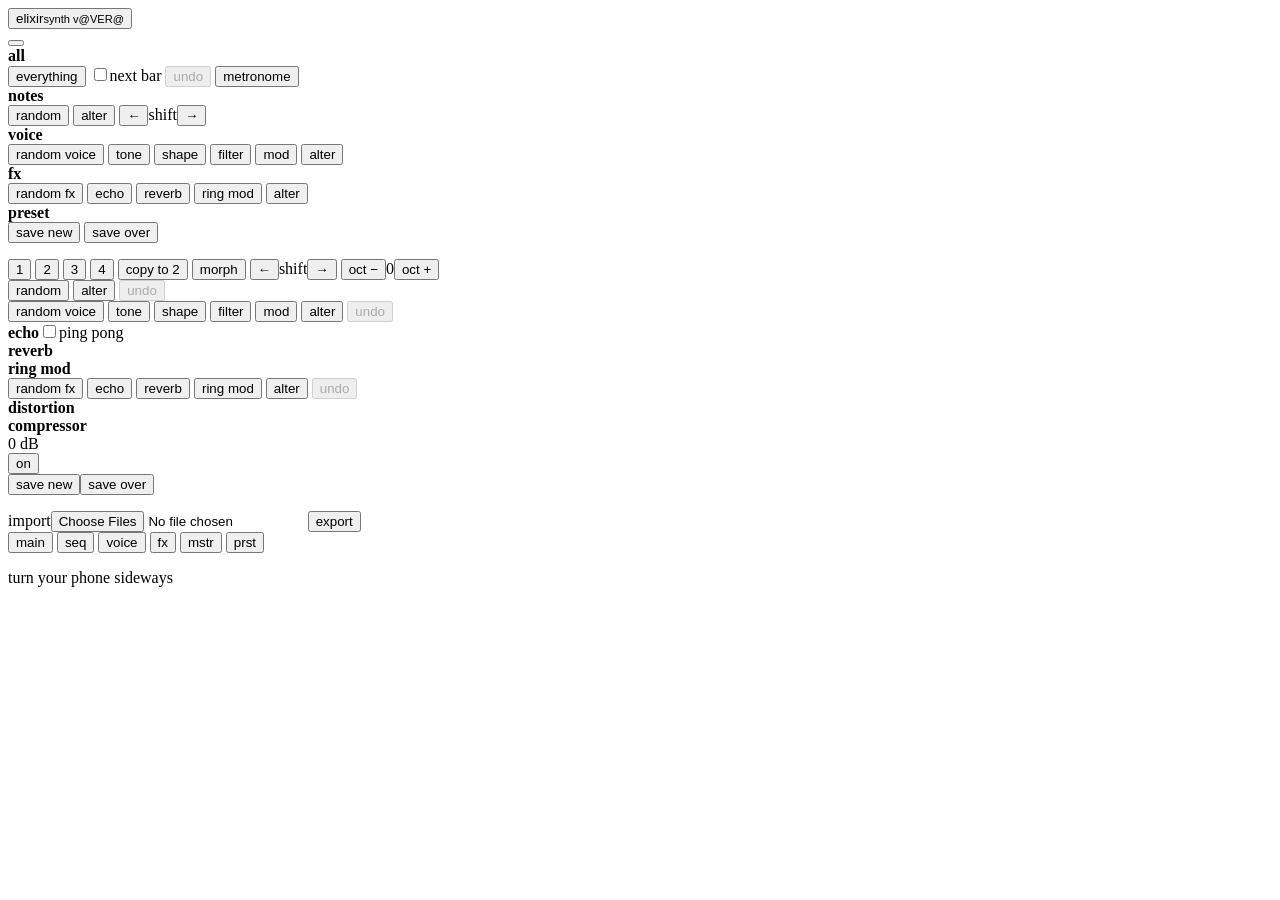
==== index.src.html @ 9c99a586 "Drop the randomise button and its popup: the main page has them all The page buttons now take the wh" ====
<!doctype html>
<html lang="en">
<meta charset="utf-8">
<title>Elixir Synth</title>
<meta name="viewport" content="width=device-width, initial-scale=1, maximum-scale=1, user-scalable=no, viewport-fit=cover">
<meta name="apple-mobile-web-app-capable" content="yes">
<meta name="mobile-web-app-capable" content="yes">
<meta name="theme-color" content="#0b0c0a">
<link rel="manifest" href="manifest.webmanifest">
<link rel="icon" href="icons/icon-192.png" sizes="192x192" type="image/png">
<link rel="apple-touch-icon" href="icons/icon-192.png">
<meta name="description" content="Elixir Synth: a landscape mono synth in the browser, playing the drum 1 voice of a JavaScript port of the Erica Synths LXR-02 engine.">
<link rel="preconnect" href="https://fonts.googleapis.com">
<link rel="stylesheet" href="https://fonts.googleapis.com/css2?family=VT323&display=swap">
<style>
/*@CSS@*/
</style>

<main class="m" id="m">
  <header class="m-top">
    <button class="m-title" id="m-title" type="button" aria-haspopup="dialog" aria-expanded="false" aria-label="elixir synth: preferences">elixir<small class="m-ver">synth v@VER@</small></button>
    <div class="m-tport">
      <button class="m-btn m-play" id="m-play" type="button" aria-pressed="false" aria-label="play (space)" title="play (space)"><i aria-hidden="true"></i></button>
      <output class="m-recind" id="m-rec-t" aria-live="polite" hidden></output>
    </div>
  </header>

  <div class="m-side" id="m-side" aria-label="perform">
    <section class="m-card m-play-card"><div class="m-faders m-dials" id="m-perf"></div></section>
  </div>

  <div class="m-pages" id="m-pages">
  <div class="m-panel" data-m-panel="main">
    <section class="m-card m-main-card">
      <div class="m-mcol" role="group" aria-label="randomise everything">
        <div class="m-fxhead"><b>all</b></div>
        <button class="m-btn m-big" id="m-mall" type="button">everything</button>
        <label class="m-chk m-nextbar"><input id="m-nextbar" type="checkbox"><i aria-hidden="true"></i>next bar</label>
        <button class="m-btn" data-undo type="button" disabled>undo</button>
        <button class="m-toggle" id="m-metro" type="button" aria-pressed="false">metronome</button>
      </div>
      <div class="m-mcol" role="group" aria-label="randomise the notes">
        <div class="m-fxhead"><b>notes</b></div>
        <button class="m-btn m-big m-mnotes" data-nrand type="button">random<small class="m-nalgo" data-nalgo></small></button>
        <button class="m-btn" data-nalter type="button">alter</button>
        <span class="m-nshift" role="group" aria-label="shift"><button class="m-btn" type="button" data-nshift="-1" aria-label="shift the pattern left">←</button><span aria-hidden="true">shift</span><button class="m-btn" type="button" data-nshift="1" aria-label="shift the pattern right">→</button></span>
      </div>
      <div class="m-mcol" role="group" aria-label="randomise the voice">
        <div class="m-fxhead"><b>voice</b></div>
        <button class="m-btn m-big" id="m-mvrand" type="button">random voice</button>
        <button class="m-btn" data-vrand="tone" type="button">tone</button>
        <button class="m-btn" data-vrand="shape" type="button">shape</button>
        <button class="m-btn" data-vrand="filter" type="button">filter</button>
        <button class="m-btn" data-vrand="mod" type="button">mod</button>
        <button class="m-btn" id="m-mvalter" type="button">alter</button>
      </div>
      <div class="m-mcol" role="group" aria-label="randomise the effects">
        <div class="m-fxhead"><b>fx</b></div>
        <button class="m-btn m-big" id="m-fxr3" type="button">random fx</button>
        <button class="m-btn" data-fxrand="echo" type="button">echo</button>
        <button class="m-btn" data-fxrand="reverb" type="button">reverb</button>
        <button class="m-btn" data-fxrand="ring" type="button">ring mod</button>
        <button class="m-btn" id="m-fxa3" type="button">alter</button>
      </div>
      <div class="m-mcol m-mpreset" role="group" aria-label="preset">
        <div class="m-fxhead"><b>preset</b></div>
        <output class="m-mcur" id="m-mcur"></output>
        <button class="m-btn m-big" id="m-msave" type="button">save new</button>
        <button class="m-btn" id="m-mover" type="button">save over</button>
        <p class="m-note" id="m-mnote" aria-live="polite"></p>
      </div>
    </section>
  </div>

  <div class="m-panel" data-m-panel="seq">
    <section class="m-card m-seqpage">
      <div class="m-npages" id="m-npages" role="tablist" aria-label="page">
        <button class="m-btn" type="button" role="tab" data-page="0" aria-selected="true">1</button>
        <button class="m-btn" type="button" role="tab" data-page="1" aria-selected="false">2</button>
        <button class="m-btn" type="button" role="tab" data-page="2" aria-selected="false">3</button>
        <button class="m-btn" type="button" role="tab" data-page="3" aria-selected="false">4</button>
        <button class="m-btn" type="button" id="m-ncopy">copy to 2</button>
        <button class="m-btn" type="button" id="m-nlane" aria-pressed="false" aria-label="show the morph lane under the notes">morph</button>
        <span class="m-nshift" role="group" aria-label="shift"><button class="m-btn" type="button" id="m-nshift-l" data-nshift="-1" aria-label="shift the pattern left">←</button><span aria-hidden="true">shift</span><button class="m-btn" type="button" id="m-nshift-r" data-nshift="1" aria-label="shift the pattern right">→</button></span>
        <span class="m-noct" role="group" aria-label="octave"><button class="m-btn" type="button" id="m-noct-dn" aria-label="octave down">oct −</button><output id="m-noct-out">0</output><button class="m-btn" type="button" id="m-noct-up" aria-label="octave up">oct +</button></span>
      </div>
      <div class="m-steps" id="m-steps" role="grid" aria-label="the sixteen steps of the page"></div>
      <div class="m-steps m-gates" id="m-gates" role="grid" aria-label="the sixteen steps' gate times"></div>
      <div class="m-steps m-gates" id="m-morphs" role="grid" aria-label="the sixteen steps' morph values" hidden></div>
      <div class="m-seqlow">
        <div class="m-faders m-seqf" id="m-seqf"></div>
      </div>
      <div class="m-vbtns m-seqbtns" role="group" aria-label="randomise the notes">
        <button class="m-btn m-big" id="m-nrand" data-nrand type="button">random<small class="m-nalgo" data-nalgo></small></button>
        <button class="m-btn" id="m-nalter" data-nalter type="button">alter</button>
        <button class="m-btn" data-undo type="button" disabled>undo</button>
      </div>
    </section>
  </div>

  <div class="m-panel" data-m-panel="voice">
    <section class="m-card m-voice-card">
      <div class="m-vsec" id="m-vsec" role="tablist" aria-label="section"></div>
      <div class="m-vsets" id="m-vsets"></div>
      <div class="m-vbtns" role="group" aria-label="randomise the voice">
        <button class="m-btn m-big" id="m-vrand" type="button">random voice</button>
        <button class="m-btn" data-vrand="tone" type="button">tone</button>
        <button class="m-btn" data-vrand="shape" type="button">shape</button>
        <button class="m-btn" data-vrand="filter" type="button">filter</button>
        <button class="m-btn" data-vrand="mod" type="button">mod</button>
        <button class="m-btn" id="m-valter" type="button">alter</button>
        <button class="m-btn" data-undo type="button" disabled>undo</button>
      </div>
    </section>
  </div>


  <div class="m-panel" data-m-panel="fx">
    <section class="m-card m-fx-card">
      <div class="m-fxsets">
        <div class="m-vpart"><div class="m-fxhead"><b>echo</b><label class="m-chk"><input id="m-pp" type="checkbox"><i aria-hidden="true"></i>ping pong</label></div><div class="m-faders m-row" id="m-echo"></div></div>
        <div class="m-vpart"><div class="m-fxhead"><b>reverb</b></div><div class="m-faders m-row" id="m-verb"></div></div>
        <div class="m-vpart"><div class="m-fxhead"><b>ring mod</b></div><div class="m-faders m-row" id="m-ring"></div></div>
      </div>
      <div class="m-vbtns" role="group" aria-label="randomise the effects">
        <button class="m-btn m-big" id="m-fxr2" type="button">random fx</button>
        <button class="m-btn" data-fxrand="echo" type="button">echo</button>
        <button class="m-btn" data-fxrand="reverb" type="button">reverb</button>
        <button class="m-btn" data-fxrand="ring" type="button">ring mod</button>
        <button class="m-btn" id="m-fxa2" type="button">alter</button>
        <button class="m-btn" data-undo type="button" disabled>undo</button>
      </div>
    </section>
  </div>

  <div class="m-panel" data-m-panel="comp">
    <section class="m-card m-comp-card">
      <div class="m-chead"><b>distortion</b></div>
      <div class="m-faders m-row" id="m-dist"></div>
      <div class="m-chead"><b>compressor</b><div class="m-gr" aria-label="gain reduction"><i><b id="m-gr"></b></i><output id="m-gr-out">0 dB</output></div><button class="m-toggle" id="m-comp-on" type="button" aria-pressed="true">on</button></div>
      <div class="m-faders m-row" id="m-comp"></div>
    </section>
  </div>

  <div class="m-panel" data-m-panel="presets">
    <section class="m-card m-presets-card">
      <div class="m-psaves"><button class="m-btn m-big" id="m-psave" type="button">save new</button><button class="m-btn" id="m-pover" type="button">save over</button></div>
      <p class="m-note" id="m-pnote" aria-live="polite"></p>
      <ul class="m-plist" id="m-plist"></ul>
      <div class="m-pio">
        <label class="m-btn m-file">import<input id="m-pimport" type="file" accept="application/json,.json" multiple></label>
        <button class="m-btn" id="m-pexport" type="button">export</button>
        <button class="m-btn m-install" id="m-install" type="button" hidden>install app</button>
      </div>
    </section>
  </div>
  </div>

  <nav class="m-tabs" role="tablist" aria-label="pages">
    <button type="button" role="tab" data-m-tab="main" aria-selected="true">main</button>
    <button type="button" role="tab" data-m-tab="seq" aria-selected="false">seq</button>
    <button type="button" role="tab" data-m-tab="voice" aria-selected="false">voice</button>
    <button type="button" role="tab" data-m-tab="fx" aria-selected="false">fx</button>
    <button type="button" role="tab" data-m-tab="comp" aria-selected="false">mstr</button>
    <button type="button" role="tab" data-m-tab="presets" aria-selected="false">prst</button>
  </nav>

  <div class="m-seq m-rnd m-prefs" id="m-prefs" hidden>
    <section class="m-card m-rand-card" role="dialog" aria-label="preferences">
      <div class="m-chead"><b>prefs</b><button class="m-btn" id="m-prefs-close" type="button">done</button></div>
      <div class="m-prefs-body">
        <div class="m-lcd" id="m-lcd" role="group" aria-label="screen colours"><span>screen</span></div>
        <label class="m-chk"><input id="m-pbpm" type="checkbox" checked><i aria-hidden="true"></i>loading a preset uses its tempo</label>
        <label class="m-chk"><input id="m-lowlat" type="checkbox"><i aria-hidden="true"></i>low latency (can break up when the phone is busy)</label>
        <footer class="m-foot">Erica Synths LXR-02 drum 1 port, GPL-3.0, unofficial<br><a href="https://github.com/johnnyhawk02/elixir-synth">Source</a> · v@VER@, @BUILT@</footer>
      </div>
    </section>
  </div>

  <div class="m-seq" id="m-fs" hidden>
    <section class="m-card m-seq-card" role="dialog" aria-labelledby="m-fs-name">
      <div class="m-chead"><b><span id="m-fs-name"></span> seq</b><output id="m-fs-val"></output><button class="m-toggle" id="m-fs-on" type="button" aria-pressed="true">on</button></div>
      <div class="m-seq-steps" id="m-fs-steps" aria-label="steps"></div>
      <div class="m-seq-low">
      <div class="m-seq-lenrow"><span>length</span><div class="m-seq-len" id="m-fs-len" role="slider" aria-label="length" aria-orientation="vertical"><i></i></div><output id="m-fs-len-out"></output></div>
      <div class="m-seq-lenrow"><span>slew</span><div class="m-seq-len" id="m-fs-slew" role="slider" aria-label="slew" aria-orientation="vertical"><i></i></div><output id="m-fs-slew-out"></output></div>
      <div class="m-seq-lenrow"><span>speed</span><div class="m-seq-len" id="m-fs-speed" role="slider" aria-label="speed" aria-orientation="vertical"><i></i></div><output id="m-fs-speed-out"></output></div>
      <div class="m-seq-lenrow"><span>depth</span><div class="m-seq-len" id="m-fs-depth" role="slider" aria-label="depth" aria-orientation="vertical"><i></i></div><output id="m-fs-depth-out"></output></div>
      <div class="m-seq-btns"><button class="m-btn m-big" id="m-fs-rand" type="button">randomise</button><button class="m-btn m-seq-type" id="m-fs-type" type="button" aria-label="kind of randomise (tap to change)"></button><button class="m-btn" id="m-fs-slide" type="button" aria-pressed="false" aria-label="slide: a touch on the steps switches their slides">slide</button><button class="m-btn" id="m-fs-close" type="button">done</button></div>
      </div>
    </section>
  </div>

</main>

<!-- held upright, a phone shows this over the screen instead: turn it, or (where the browser can) go fullscreen and lock it landscape -->
<div class="m-turn" id="m-turn" role="dialog" aria-modal="true" aria-labelledby="m-turn-h">
  <div class="m-turn-phone" aria-hidden="true"></div>
  <p id="m-turn-h">turn your phone sideways</p>
  <button class="m-turn-btn" id="m-turn-go" type="button" hidden>go fullscreen</button>
</div>

<script id="engine">
/*@ENGINE@*/
</script>
<script id="player">
/*@PLAYER@*/
</script>
<script>
/*@PRESETS@*/
/*@APP@*/
</script>
</html>
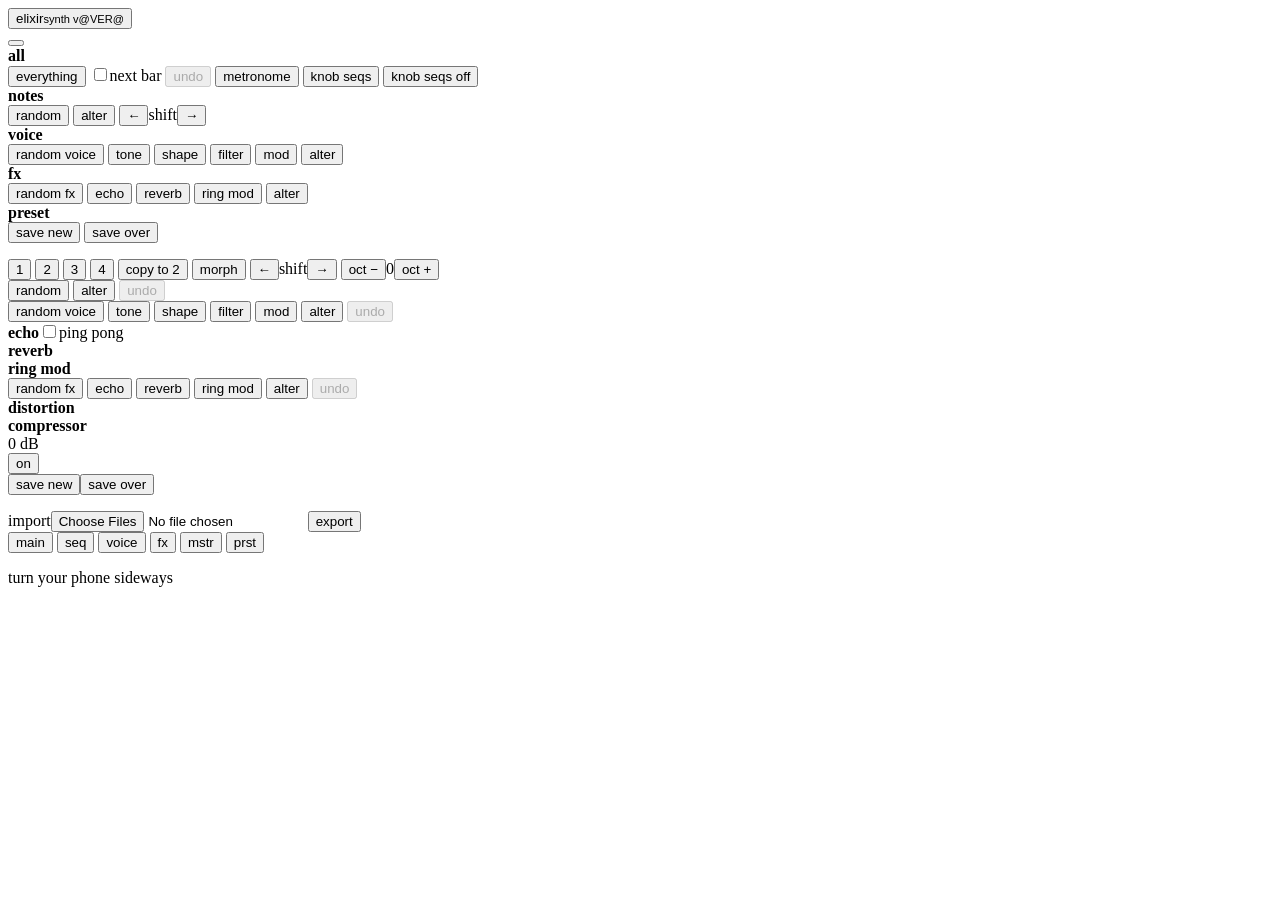
==== commit 702e6dae: "Main page: a knob seq randomiser knob seqs clears the fader sequencers and puts new ones on one to t" ====
--- a/index.src.html
+++ b/index.src.html
@@ -38,12 +38,15 @@
         <label class="m-chk m-nextbar"><input id="m-nextbar" type="checkbox"><i aria-hidden="true"></i>next bar</label>
         <button class="m-btn" data-undo type="button" disabled>undo</button>
         <button class="m-toggle" id="m-metro" type="button" aria-pressed="false">metronome</button>
-      </div>
-      <div class="m-mcol" role="group" aria-label="randomise the notes">
+        <button class="m-btn" id="m-fsrand" type="button">knob seqs</button>
+        <button class="m-btn" id="m-fsoff" type="button">knob seqs off</button>
+      </div>
+      <div class="m-mcol m-mnotescol" role="group" aria-label="the notes">
         <div class="m-fxhead"><b>notes</b></div>
         <button class="m-btn m-big m-mnotes" data-nrand type="button">random<small class="m-nalgo" data-nalgo></small></button>
         <button class="m-btn" data-nalter type="button">alter</button>
         <span class="m-nshift" role="group" aria-label="shift"><button class="m-btn" type="button" data-nshift="-1" aria-label="shift the pattern left">←</button><span aria-hidden="true">shift</span><button class="m-btn" type="button" data-nshift="1" aria-label="shift the pattern right">→</button></span>
+        <div class="m-faders m-row m-mlen" id="m-mlen"></div>
       </div>
       <div class="m-mcol" role="group" aria-label="randomise the voice">
         <div class="m-fxhead"><b>voice</b></div>
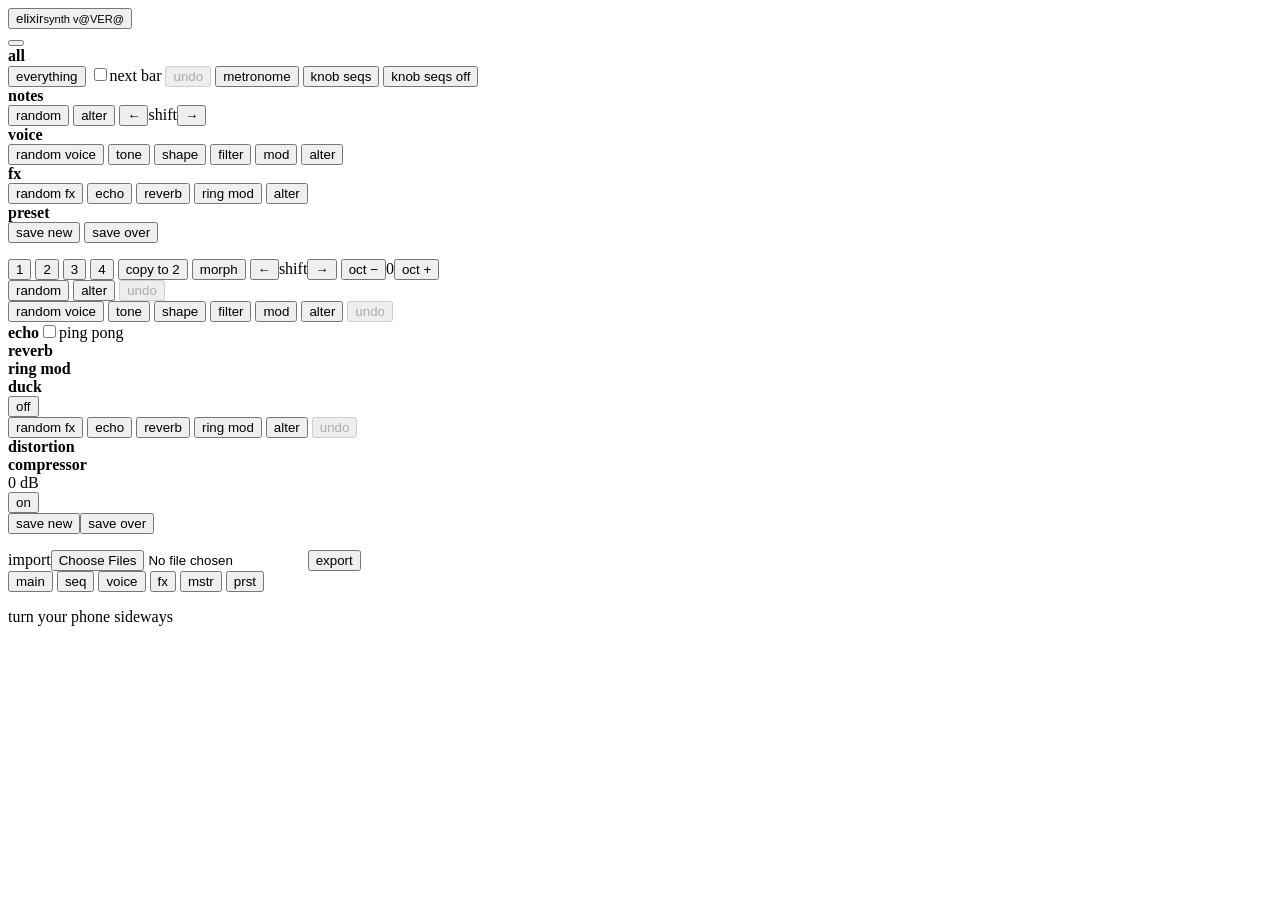
==== commit 900c7bb8: "Fx duck: the echo, ring mod and reverb ducked by the dry voice (a sidechain on top of the fx) A four" ====
--- a/index.src.html
+++ b/index.src.html
@@ -124,6 +124,7 @@
         <div class="m-vpart"><div class="m-fxhead"><b>echo</b><label class="m-chk"><input id="m-pp" type="checkbox"><i aria-hidden="true"></i>ping pong</label></div><div class="m-faders m-row" id="m-echo"></div></div>
         <div class="m-vpart"><div class="m-fxhead"><b>reverb</b></div><div class="m-faders m-row" id="m-verb"></div></div>
         <div class="m-vpart"><div class="m-fxhead"><b>ring mod</b></div><div class="m-faders m-row" id="m-ring"></div></div>
+        <div class="m-vpart"><div class="m-fxhead"><b>duck</b><div class="m-gr" aria-label="fx ducked by"><i><b id="m-dk"></b></i></div><button class="m-toggle" id="m-duck-on" type="button" aria-pressed="false">off</button></div><div class="m-faders m-row" id="m-duck"></div></div>
       </div>
       <div class="m-vbtns" role="group" aria-label="randomise the effects">
         <button class="m-btn m-big" id="m-fxr2" type="button">random fx</button>
@@ -174,7 +175,8 @@
       <div class="m-prefs-body">
         <div class="m-lcd" id="m-lcd" role="group" aria-label="screen colours"><span>screen</span></div>
         <label class="m-chk"><input id="m-pbpm" type="checkbox" checked><i aria-hidden="true"></i>loading a preset uses its tempo</label>
-        <label class="m-chk"><input id="m-lowlat" type="checkbox"><i aria-hidden="true"></i>low latency (can break up when the phone is busy)</label>
+        <label class="m-chk"><input id="m-bigbuf" type="checkbox"><i aria-hidden="true"></i>bigger audio buffer (slower to respond, try it if the sound breaks up)</label>
+        <output class="m-aload" id="m-aload">audio: not started</output>
         <footer class="m-foot">Erica Synths LXR-02 drum 1 port, GPL-3.0, unofficial<br><a href="https://github.com/johnnyhawk02/elixir-synth">Source</a> · v@VER@, @BUILT@</footer>
       </div>
     </section>
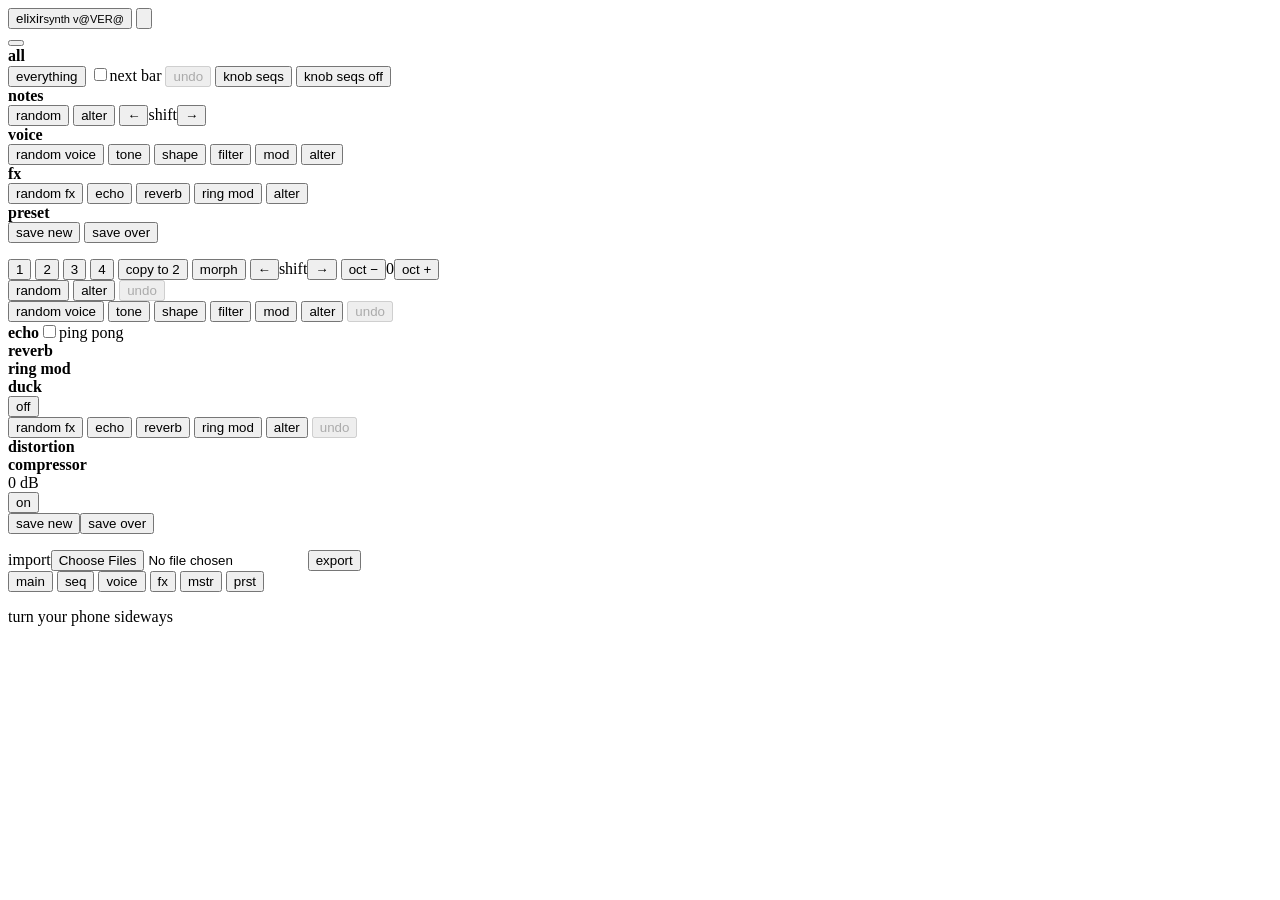
==== commit bd899b8c: "Metronome: a little metronome beside the title instead of the main page button Filled while on; its " ====
--- a/index.src.html
+++ b/index.src.html
@@ -18,7 +18,10 @@
 
 <main class="m" id="m">
   <header class="m-top">
-    <button class="m-title" id="m-title" type="button" aria-haspopup="dialog" aria-expanded="false" aria-label="elixir synth: preferences">elixir<small class="m-ver">synth v@VER@</small></button>
+    <div class="m-trow">
+      <button class="m-title" id="m-title" type="button" aria-haspopup="dialog" aria-expanded="false" aria-label="elixir synth: preferences">elixir<small class="m-ver">synth v@VER@</small></button>
+      <button class="m-btn m-metro" id="m-metro" type="button" aria-pressed="false" aria-label="metronome" title="metronome"><svg viewBox="0 0 24 24" aria-hidden="true"><path class="m-metro-body" d="M9 2.5h6l4.5 19h-15z"/><path d="M6.5 16.5h11"/><g class="m-metro-arm"><path d="M12 19V5.5"/><rect x="10.3" y="8" width="3.4" height="3" rx=".5"/></g></svg></button>
+    </div>
     <div class="m-tport">
       <button class="m-btn m-play" id="m-play" type="button" aria-pressed="false" aria-label="play (space)" title="play (space)"><i aria-hidden="true"></i></button>
       <output class="m-recind" id="m-rec-t" aria-live="polite" hidden></output>
@@ -37,7 +40,6 @@
         <button class="m-btn m-big" id="m-mall" type="button">everything</button>
         <label class="m-chk m-nextbar"><input id="m-nextbar" type="checkbox"><i aria-hidden="true"></i>next bar</label>
         <button class="m-btn" data-undo type="button" disabled>undo</button>
-        <button class="m-toggle" id="m-metro" type="button" aria-pressed="false">metronome</button>
         <button class="m-btn" id="m-fsrand" type="button">knob seqs</button>
         <button class="m-btn" id="m-fsoff" type="button">knob seqs off</button>
       </div>
